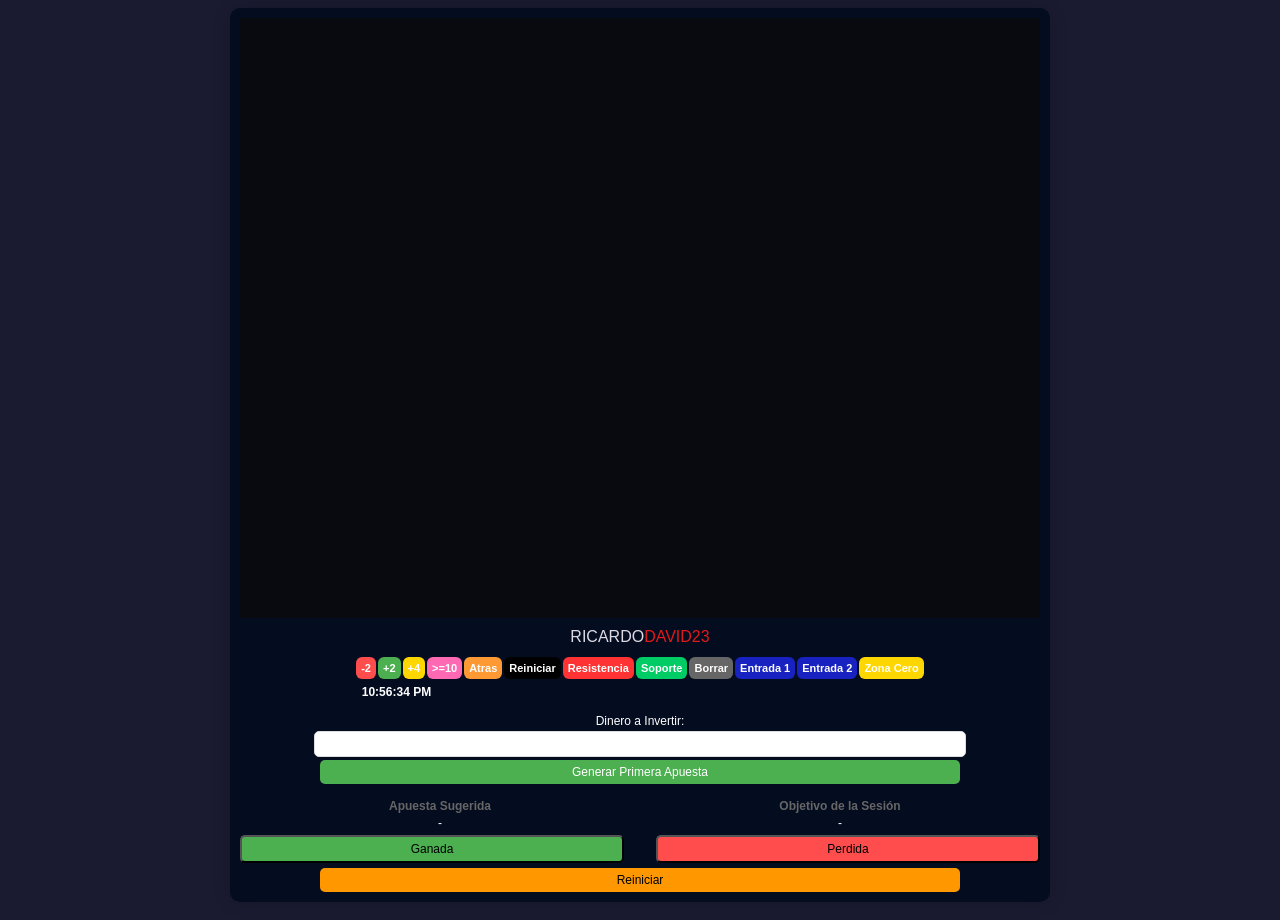
==== masaniello_conectado.html @ 8a187816 "Add files via upload" ====
<!DOCTYPE html>
<html lang="es">
<head>
  <meta charset="UTF-8" />
  <meta name="viewport" content="width=device-width, initial-scale=1.0"/>
  <title>Analizador de tendencias SAMY23</title>
  <link rel="stylesheet" href="styles.css" />
  <script src="script.js" defer></script>
</head>
<body>
  <div class="container">
    <div class="app">
      <div id="chart-container">
      <canvas id="chart" width="1200" height="800"></canvas>
        <div id="chart-name">RICARDO<span id="chart-name-highlight">DAVID23</span></div>
      </div>
      <div class="controls">
        <div class="buttons">
          <button id="btn1" class="subtract">-2</button>
          <button id="btn2" class="add">+2</button>
          <button id="btn10" class="add-dorado">+4</button>
          <button id="btn9" class="add-rosa">>=10</button>
          <button id="btn3" class="delete">Atras</button>
          <button id="btn4" class="reset-chart">Reiniciar</button>
          <button id="btn5" class="red-line">Resistencia</button>
          <button id="btn6" class="green-line">Soporte</button>
          <button id="btn7" class="clear-lines">Borrar</button>
          <button id="btn8" class="next-entry2">Entrada 1</button>
          <button id="btn11" class="next-entry2">Entrada 2</button>
          <button id="btn12" class="yellow-line">Zona Cero</button>
        </div>
        <div class="entry-times">
          <div id="time" class="time">11:22:56</div>
          <div id="proxima-entrada1" class="time"></div>
          <div id="proxima-entrada2" class="time"></div>
        </div>
        <div class="input-group">
          <label for="capital">Dinero a Invertir:</label>
          <input type="number" id="capital" min="0" step="0.01" />
          <button id="generate-bet">Generar Primera Apuesta</button>
        </div>
        <div class="info-group">
          <div class="bet-info">
            <h2>Apuesta Sugerida</h2>
            <p id="bet-amount">-</p>
          </div>
          <div class="goal-info">
            <h2>Objetivo de la Sesión</h2>
            <p id="session-goal">-</p>
          </div>
        </div>
        <div class="bet-buttons">
          <button id="win-bet" class="win">Ganada</button>
          <button id="lose-bet" class="lose">Perdida</button>
        </div>
        <button id="reset" class="reset">Reiniciar</button>
      </div>
    </div>
  </div>
</body>
</html>
---- styles.css ----
/* Estilos generales */
body {
    font-family: 'Segoe UI', Tahoma, Geneva, Verdana, sans-serif;
    margin: 0;/* Elimina márgenes por defecto */
    padding: 0;/* Elimina márgenes y rellenos por defecto */
    background-color: #1a1a30; /* Fondo azul oscuro */
    color: #fff; /* Texto en color blanco */
}

.container {
    display: flex;/* Contenedor principal */
    flex-direction: column;/* Dirección de la columna para apilar elementos */
    align-items: center;/* Alineación centrada de los elementos */
    justify-content: center;/* Justificación centrada de los elementos */
    height: 100vh;/* Altura completa de la ventana */
    padding: 10px;/* Espacio interno del contenedor */
}

.app {
    background: #040c1f; /* Fondo azul más oscuro para el contenido */
    padding: 10px;/* Espacio interno del contenido */
    border-radius: 10px;/* Bordes redondeados */
    box-shadow: 0 0 20px rgba(0, 0, 0, 0.1);/* Sombra para dar profundidad */
    width: 100%;/* Ancho completo del contenedor */
    max-width: 800px;/* Ancho máximo del contenedor */
    margin-bottom: 10px;/* Margen inferior para separar del siguiente elemento */
}

#chart-container {
    width: 100%;/* Contenedor del gráfico */
    margin-bottom: 10px;/* Margen inferior para separar del siguiente elemento */
}

#chart {
    width: 100%;/* Ancho completo del gráfico */
    height: auto;/* Altura automática del gráfico */
    border: none;/* Sin borde */
    background-color: #080a0f; /* Fondo azul oscuro para el gráfico */
}

#chart-name {
    color: #dddae4; /* Texto en color blanco */
    text-align: center;
    margin-top: 6px;/* Margen superior para separar del gráfico */
}

#chart-name-highlight {
    color: #e01919; /* Resaltado en color amarillo */
}

.controls {
    display: flex;/* Controles para los botones */
    flex-direction: column;/* Dirección de la columna para apilar botones */
    align-items: center;/* Alineación centrada de los botones */
}

.time {
    font-size: 12px;/* Tamaño de fuente del texto */
    font-weight: bold;/* Negrita para el texto */
    margin-bottom: 5px;/* Margen inferior para separar de los siguientes elementos */
    color: #fff; /* Texto en color blanco */
}

.buttons {
    display: flex;/* Contenedor de botones */
    flex-wrap: wrap;/* Permite que los botones se ajusten en varias líneas */
    justify-content: center;/* Justificación centrada de los botones */
    margin-bottom: 5px;/* Margen inferior para separar de los siguientes elementos */
}

.buttons button {/* Estilos para los botones */
    margin: 1px;/* Margen entre los botones */
    padding: 5px;/* Espacio interno del botón */
    font-size: 11px;/* Tamaño de fuente del texto */
    font-weight: bold;/* Negrita para el texto del botón */
    border: none;
    border-radius: 6px;/* Bordes redondeados */
    cursor: pointer;
    transition: background-color 0.3s ease;
    color: #fff; /* Texto en color blanco */
}

.buttons button.subtract {
    background-color: #ff4d4d; /* Rojo */
}

.buttons button.add {
    background-color: #4CAF50; /* Verde */
}

.buttons button.delete {
    background-color: #ff9933; /* Naranja */
}

.buttons button.reset-chart {
    background-color: #000; /* Negro */
    color: #fff; /* Texto en color blanco */
}

.buttons button.red-line {
    background-color: #ff3333; /* Rojo */
}

.buttons button.green-line {
    background-color: #00cc66; /* Verde */
}

.buttons button.clear-lines {
    background-color: #666; /* Gris */
}

.buttons button.next-entry2 {
    background-color: #1722c0; /* Azul */
}

.buttons button.yellow-line {
    background-color: #ffd700; /* Amarillo dorado */
    color: #fff; /* Texto en color blanco */
}

.buttons button.yellow-line:hover {
    background-color: #e6c200; /* Amarillo dorado más oscuro al pasar el mouse */
}

.buttons button.add-rosa {
    background-color: #ff69b4; /* Rosa */
}

.buttons button.add-dorado {
    background-color: #ffd700; /* Dorado */
}

.input-group {
    display: flex;
    flex-direction: column;
    align-items: center;
    justify-content: center;
    margin-bottom: 5px;
    width: 100%;
}

.input-group label {/* Etiqueta para el input */
    margin-bottom: 3px;/* Espacio entre la etiqueta y el input */
    font-size: 12px;/* Tamaño de fuente del texto */
}

.input-group input {/* Estilos para el input */
    padding: 5px;
    border: 1px solid #ddd;
    border-radius: 5px;
    width: 80%;
    text-align: center;
    font-size: 12px;
    background-color: #fff; /* Fondo blanco para el input */
    color: #000; /* Texto en color negro */
    margin-bottom: 3px;
}

.input-group button {
    padding: 5px;
    border: none;
    border-radius: 5px;
    cursor: pointer;
    font-size: 12px;
    background-color: #4caf50; /* Verde */
    color: #fff; /* Texto en color blanco */
    transition: background-color 0.3s ease;
    width: 80%;
}

.input-group button:hover {
    background-color: #45a049; /* Verde más oscuro al pasar el mouse */
}

.info-group {
    display: flex;
    flex-direction: row;
    align-items: center;
    justify-content: space-around;
    width: 100%;
    margin-bottom: 5px;
}

.bet-info,
.goal-info {
    width: 48%;
    text-align: center;
}

.bet-info h2,
.goal-info h2 {
    color: #666; /* Texto gris oscuro */
    margin-bottom: 3px;
    font-size: 12px;
}

.bet-info p,
.goal-info p {
    font-size: 12px;
    margin: 0;
}

.bet-buttons {
    display: flex;
    justify-content: space-between;
    width: 100%;
    margin-bottom: 5px;
}

.bet-buttons .win,
.bet-buttons .lose {
    padding: 5px;
    font-size: 12px;
    border-radius: 5px;
    cursor: pointer;
    transition: background-color 0.3s ease;
    width: 48%;
}

.win {
    background-color: #4caf50; /* Verde */
}

.win:hover {
    background-color: #358138; /* Verde más oscuro al pasar el mouse */
}

.lose {
    background-color: #ff4d4d; /* Rojo */
}

.lose:hover {
    background-color: #e60000; /* Rojo más oscuro al pasar el mouse */
}

.reset {
    background-color: #ff9800; /* Naranja */
    padding: 5px;
    border: none;
    border-radius: 5px;
    cursor: pointer;
    font-size: 12px;
    transition: background-color 0.3s ease;
    width: 80%;
}

.reset:hover {
    background-color: #e68a00; /* Naranja más oscuro al pasar el mouse */
}

.entry-times {
    display: flex;
    justify-content: space-around;
    width: 100%;
    margin-bottom: 10px;
}

.entry-time {
    font-size: 12px;
    color: #fff; /* Texto en color blanco */
}

@media screen and (max-width: 640px) {/* Estilos para dispositivos móviles */
    .container {
        padding: 5px;/* Espacio interno reducido */
    }

    .buttons {
        flex-direction: column;
        align-items: center;
    }

    .buttons button {
        width: 100%;
        margin: 2px 0;
    }

    .input-group input,
    .input-group button {
        width: 100%;
        margin-bottom: 5px;
    }

    .info-group {
        flex-direction: column;
        align-items: center;
    }

    .info-group div {
        width: 100%;
        margin-bottom: 5px;
    }

    .bet-buttons {
        flex-direction: column;
    }

    .bet-buttons .win,
    .bet-buttons .lose {
        width: 100%;
        margin-bottom: 5px;
    }
}
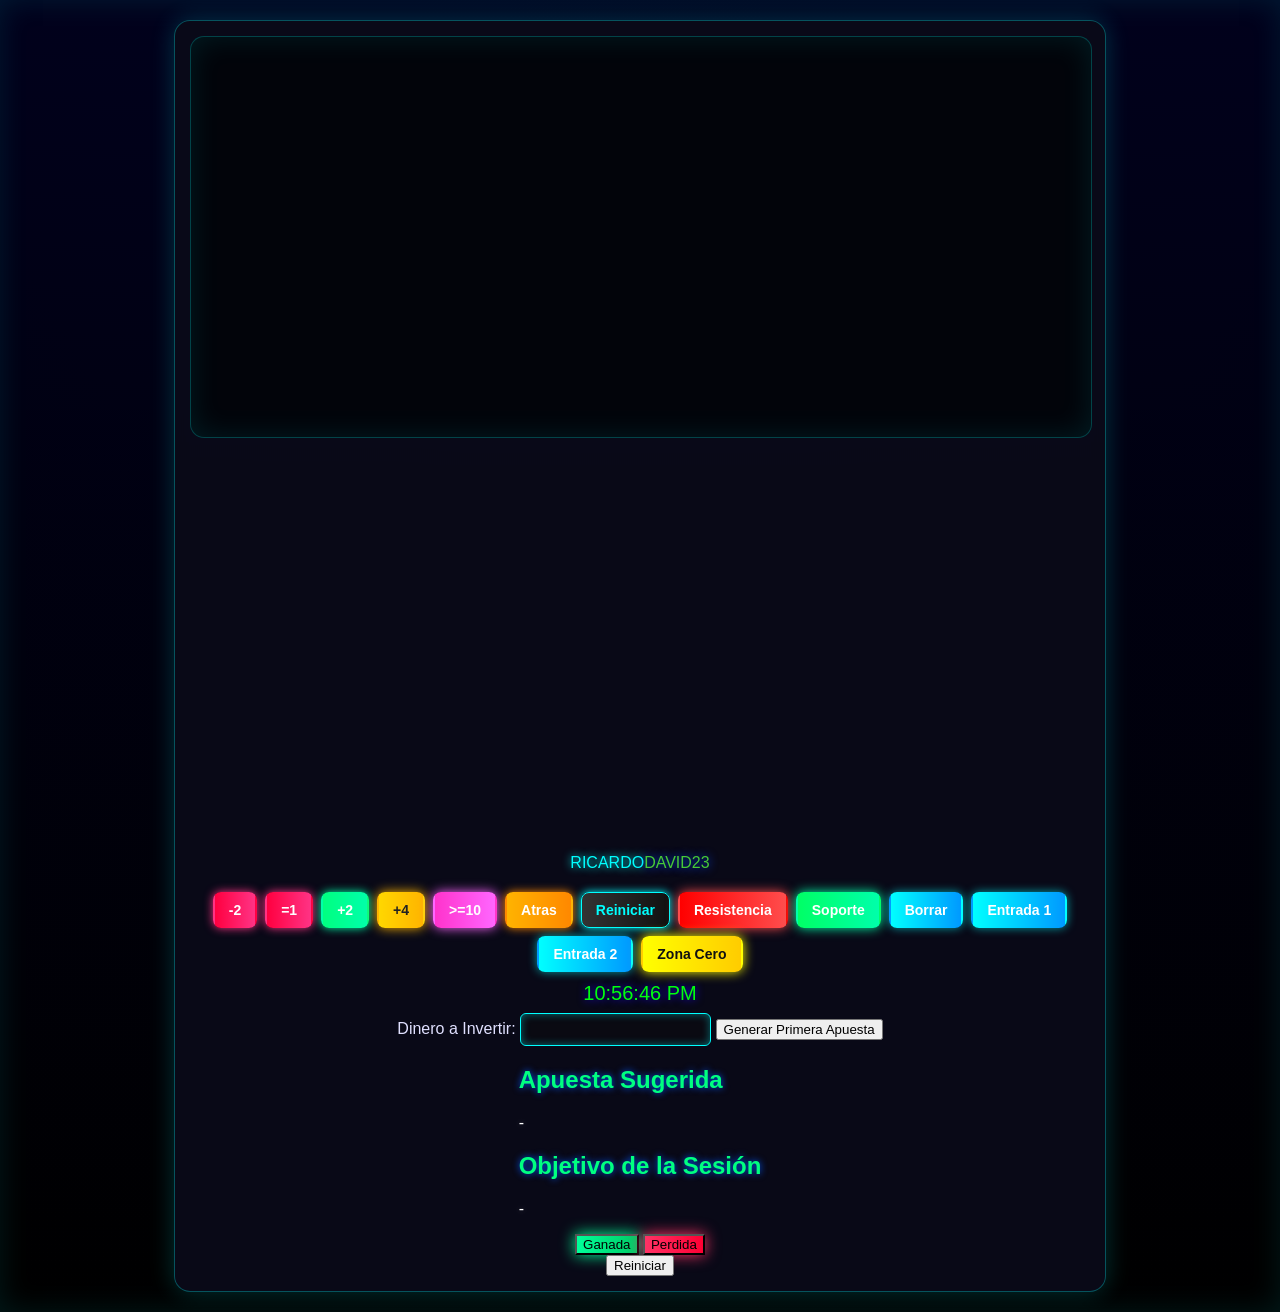
==== commit 855ebda5: "Add files via upload" ====
--- a/masaniello_conectado.html
+++ b/masaniello_conectado.html
@@ -1,4 +1,3 @@
-
 <!DOCTYPE html>
 <html lang="es">
 <head>
@@ -12,12 +11,14 @@
   <div class="container">
     <div class="app">
       <div id="chart-container">
-      <canvas id="chart" width="1200" height="800"></canvas>
+        <canvas id="chart" width="1200" height="400"></canvas>
+        <canvas id="candlestick-chart" width="1200" height="400"></canvas>
         <div id="chart-name">RICARDO<span id="chart-name-highlight">DAVID23</span></div>
       </div>
       <div class="controls">
         <div class="buttons">
           <button id="btn1" class="subtract">-2</button>
+          <button id="btn13" class="subtract">=1</button>
           <button id="btn2" class="add">+2</button>
           <button id="btn10" class="add-dorado">+4</button>
           <button id="btn9" class="add-rosa">>=10</button>
@@ -29,6 +30,8 @@
           <button id="btn8" class="next-entry2">Entrada 1</button>
           <button id="btn11" class="next-entry2">Entrada 2</button>
           <button id="btn12" class="yellow-line">Zona Cero</button>
+         
+
         </div>
         <div class="entry-times">
           <div id="time" class="time">11:22:56</div>
--- a/styles.css
+++ b/styles.css
@@ -1,303 +1,205 @@
-/* Estilos generales */
-body {
-    font-family: 'Segoe UI', Tahoma, Geneva, Verdana, sans-serif;
-    margin: 0;/* Elimina márgenes por defecto */
-    padding: 0;/* Elimina márgenes y rellenos por defecto */
-    background-color: #1a1a30; /* Fondo azul oscuro */
-    color: #fff; /* Texto en color blanco */
-}
-
-.container {
-    display: flex;/* Contenedor principal */
-    flex-direction: column;/* Dirección de la columna para apilar elementos */
-    align-items: center;/* Alineación centrada de los elementos */
-    justify-content: center;/* Justificación centrada de los elementos */
-    height: 100vh;/* Altura completa de la ventana */
-    padding: 10px;/* Espacio interno del contenedor */
-}
-
-.app {
-    background: #040c1f; /* Fondo azul más oscuro para el contenido */
-    padding: 10px;/* Espacio interno del contenido */
-    border-radius: 10px;/* Bordes redondeados */
-    box-shadow: 0 0 20px rgba(0, 0, 0, 0.1);/* Sombra para dar profundidad */
-    width: 100%;/* Ancho completo del contenedor */
-    max-width: 800px;/* Ancho máximo del contenedor */
-    margin-bottom: 10px;/* Margen inferior para separar del siguiente elemento */
-}
-
-#chart-container {
-    width: 100%;/* Contenedor del gráfico */
-    margin-bottom: 10px;/* Margen inferior para separar del siguiente elemento */
-}
-
-#chart {
-    width: 100%;/* Ancho completo del gráfico */
-    height: auto;/* Altura automática del gráfico */
-    border: none;/* Sin borde */
-    background-color: #080a0f; /* Fondo azul oscuro para el gráfico */
-}
-
-#chart-name {
-    color: #dddae4; /* Texto en color blanco */
-    text-align: center;
-    margin-top: 6px;/* Margen superior para separar del gráfico */
-}
-
-#chart-name-highlight {
-    color: #e01919; /* Resaltado en color amarillo */
-}
-
-.controls {
-    display: flex;/* Controles para los botones */
-    flex-direction: column;/* Dirección de la columna para apilar botones */
-    align-items: center;/* Alineación centrada de los botones */
-}
-
-.time {
-    font-size: 12px;/* Tamaño de fuente del texto */
-    font-weight: bold;/* Negrita para el texto */
-    margin-bottom: 5px;/* Margen inferior para separar de los siguientes elementos */
-    color: #fff; /* Texto en color blanco */
-}
-
-.buttons {
-    display: flex;/* Contenedor de botones */
-    flex-wrap: wrap;/* Permite que los botones se ajusten en varias líneas */
-    justify-content: center;/* Justificación centrada de los botones */
-    margin-bottom: 5px;/* Margen inferior para separar de los siguientes elementos */
-}
-
-.buttons button {/* Estilos para los botones */
-    margin: 1px;/* Margen entre los botones */
-    padding: 5px;/* Espacio interno del botón */
-    font-size: 11px;/* Tamaño de fuente del texto */
-    font-weight: bold;/* Negrita para el texto del botón */
-    border: none;
-    border-radius: 6px;/* Bordes redondeados */
-    cursor: pointer;
-    transition: background-color 0.3s ease;
-    color: #fff; /* Texto en color blanco */
-}
-
-.buttons button.subtract {
-    background-color: #ff4d4d; /* Rojo */
-}
-
-.buttons button.add {
-    background-color: #4CAF50; /* Verde */
-}
-
-.buttons button.delete {
-    background-color: #ff9933; /* Naranja */
-}
-
-.buttons button.reset-chart {
-    background-color: #000; /* Negro */
-    color: #fff; /* Texto en color blanco */
-}
-
-.buttons button.red-line {
-    background-color: #ff3333; /* Rojo */
-}
-
-.buttons button.green-line {
-    background-color: #00cc66; /* Verde */
-}
-
-.buttons button.clear-lines {
-    background-color: #666; /* Gris */
-}
-
-.buttons button.next-entry2 {
-    background-color: #1722c0; /* Azul */
-}
-
-.buttons button.yellow-line {
-    background-color: #ffd700; /* Amarillo dorado */
-    color: #fff; /* Texto en color blanco */
-}
-
-.buttons button.yellow-line:hover {
-    background-color: #e6c200; /* Amarillo dorado más oscuro al pasar el mouse */
-}
-
-.buttons button.add-rosa {
-    background-color: #ff69b4; /* Rosa */
-}
-
-.buttons button.add-dorado {
-    background-color: #ffd700; /* Dorado */
-}
-
-.input-group {
-    display: flex;
-    flex-direction: column;
-    align-items: center;
-    justify-content: center;
-    margin-bottom: 5px;
-    width: 100%;
-}
-
-.input-group label {/* Etiqueta para el input */
-    margin-bottom: 3px;/* Espacio entre la etiqueta y el input */
-    font-size: 12px;/* Tamaño de fuente del texto */
-}
-
-.input-group input {/* Estilos para el input */
-    padding: 5px;
-    border: 1px solid #ddd;
-    border-radius: 5px;
-    width: 80%;
-    text-align: center;
-    font-size: 12px;
-    background-color: #fff; /* Fondo blanco para el input */
-    color: #000; /* Texto en color negro */
-    margin-bottom: 3px;
-}
-
-.input-group button {
-    padding: 5px;
-    border: none;
-    border-radius: 5px;
-    cursor: pointer;
-    font-size: 12px;
-    background-color: #4caf50; /* Verde */
-    color: #fff; /* Texto en color blanco */
-    transition: background-color 0.3s ease;
-    width: 80%;
-}
-
-.input-group button:hover {
-    background-color: #45a049; /* Verde más oscuro al pasar el mouse */
-}
-
-.info-group {
-    display: flex;
-    flex-direction: row;
-    align-items: center;
-    justify-content: space-around;
-    width: 100%;
-    margin-bottom: 5px;
-}
-
-.bet-info,
-.goal-info {
-    width: 48%;
-    text-align: center;
-}
-
-.bet-info h2,
-.goal-info h2 {
-    color: #666; /* Texto gris oscuro */
-    margin-bottom: 3px;
-    font-size: 12px;
-}
-
-.bet-info p,
-.goal-info p {
-    font-size: 12px;
-    margin: 0;
-}
-
-.bet-buttons {
-    display: flex;
-    justify-content: space-between;
-    width: 100%;
-    margin-bottom: 5px;
-}
-
-.bet-buttons .win,
-.bet-buttons .lose {
-    padding: 5px;
-    font-size: 12px;
-    border-radius: 5px;
-    cursor: pointer;
-    transition: background-color 0.3s ease;
-    width: 48%;
-}
-
-.win {
-    background-color: #4caf50; /* Verde */
-}
-
-.win:hover {
-    background-color: #358138; /* Verde más oscuro al pasar el mouse */
-}
-
-.lose {
-    background-color: #ff4d4d; /* Rojo */
-}
-
-.lose:hover {
-    background-color: #e60000; /* Rojo más oscuro al pasar el mouse */
-}
-
-.reset {
-    background-color: #ff9800; /* Naranja */
-    padding: 5px;
-    border: none;
-    border-radius: 5px;
-    cursor: pointer;
-    font-size: 12px;
-    transition: background-color 0.3s ease;
-    width: 80%;
-}
-
-.reset:hover {
-    background-color: #e68a00; /* Naranja más oscuro al pasar el mouse */
-}
-
-.entry-times {
-    display: flex;
-    justify-content: space-around;
-    width: 100%;
-    margin-bottom: 10px;
-}
-
-.entry-time {
-    font-size: 12px;
-    color: #fff; /* Texto en color blanco */
-}
-
-@media screen and (max-width: 640px) {/* Estilos para dispositivos móviles */
-    .container {
-        padding: 5px;/* Espacio interno reducido */
-    }
-
-    .buttons {
-        flex-direction: column;
-        align-items: center;
-    }
-
-    .buttons button {
-        width: 100%;
-        margin: 2px 0;
-    }
-
-    .input-group input,
-    .input-group button {
-        width: 100%;
-        margin-bottom: 5px;
-    }
-
-    .info-group {
-        flex-direction: column;
-        align-items: center;
-    }
-
-    .info-group div {
-        width: 100%;
-        margin-bottom: 5px;
-    }
-
-    .bet-buttons {
-        flex-direction: column;
-    }
-
-    .bet-buttons .win,
-    .bet-buttons .lose {
-        width: 100%;
-        margin-bottom: 5px;
-    }
-}
+/* === 🎨 Estilo Neon Futurista === */
+
+body {
+  font-family: 'Orbitron', 'Segoe UI', Tahoma, Geneva, Verdana, sans-serif;
+  margin: 0;
+  padding: 0;
+  background: radial-gradient(circle at top, #0b0c10, #000);
+  color: #e0e0ff;
+  overflow-x: hidden;
+}
+
+/* Contenedor principal */
+.container {
+  display: flex;
+  flex-direction: column;
+  align-items: center;
+  justify-content: center;
+  min-height: 100vh;
+  padding: 20px;
+  background: linear-gradient(180deg, rgba(0,0,30,0.9) 0%, rgba(0,0,0,0.95) 100%);
+  box-shadow: inset 0 0 30px rgba(0, 255, 255, 0.1);
+}
+
+/* Panel principal */
+.app {
+  background: rgba(10, 10, 25, 0.95);
+  padding: 15px;
+  border-radius: 16px;
+  box-shadow: 0 0 25px rgba(0, 255, 255, 0.2);
+  border: 1px solid rgba(0, 255, 255, 0.3);
+  width: 95%;
+  max-width: 900px;
+  backdrop-filter: blur(6px);
+}
+
+/* Gráfico */
+#chart-container {
+  width: 100%;
+  margin-bottom: 20px;
+}
+
+#chart {
+  width: 100%;
+  height: 400px;
+  border-radius: 14px;
+  background: #02040a;
+  box-shadow: inset 0 0 30px rgba(0, 255, 255, 0.1);
+  border: 1px solid rgba(0, 255, 255, 0.25);
+}
+
+#chart-name {
+  color: #00ffff;
+  text-align: center;
+  margin-top: 8px;
+  text-shadow: 0 0 8px cyan;
+}
+
+#chart-name-highlight {
+  color: #47ca36;
+  text-shadow: 0 0 10px #0044ff;
+}
+
+/* Controles */
+.controls {
+  display: flex;
+  flex-direction: column;
+  align-items: center;
+  margin-top: 10px;
+}
+
+.time {
+  font-size: 20px;
+  color: #00ff0d;
+  text-shadow: 0 0 8px #1900ff;
+  margin-bottom: 8px;
+}
+
+/* === Botones Neon === */
+.buttons {
+  display: flex;
+  flex-wrap: wrap;
+  justify-content: center;
+  gap: 8px;
+  margin-bottom: 10px;
+}
+
+.buttons button {
+  padding: 8px 14px;
+  font-size: 14px;
+  font-weight: bold;
+  color: #fff;
+  border: 2px solid transparent;
+  border-radius: 8px;
+  cursor: pointer;
+  background: linear-gradient(90deg, #0ff, #09f);
+  box-shadow: 0 0 10px rgba(0, 255, 255, 0.6);
+  transition: all 0.2s ease-in-out;
+}
+
+/* Hover efecto neón brillante */
+.buttons button:hover {
+  box-shadow: 0 0 25px #00ffff, 0 0 60px rgba(0,255,255,0.6);
+  transform: scale(1.05);
+}
+
+/* Colores específicos */
+.buttons button.add {
+  background: linear-gradient(90deg, #00ff80, #00ffaa);
+  box-shadow: 0 0 10px #00ffaa;
+}
+
+.buttons button.subtract {
+  background: linear-gradient(90deg, #ff0040, #ff3385);
+  box-shadow: 0 0 10px #ff3385;
+}
+
+.buttons button.delete {
+  background: linear-gradient(90deg, #ffb300, #ff8800);
+  box-shadow: 0 0 10px #ff8800;
+}
+
+.buttons button.reset-chart {
+  background: linear-gradient(90deg, #333, #111);
+  color: #00ffff;
+  border: 1px solid #00ffff;
+  box-shadow: 0 0 8px #00ffff;
+}
+
+.buttons button.red-line {
+  background: linear-gradient(90deg, #ff0000, #ff4d4d);
+  box-shadow: 0 0 12px #ff4d4d;
+}
+
+.buttons button.green-line {
+  background: linear-gradient(90deg, #00ff66, #00ffaa);
+  box-shadow: 0 0 12px #00ffaa;
+}
+
+.buttons button.yellow-line {
+  background: linear-gradient(90deg, #ffff00, #ffcc00);
+  color: #111;
+  box-shadow: 0 0 12px #ffff00;
+}
+
+.buttons button.add-rosa {
+  background: linear-gradient(90deg, #ff33cc, #ff66ff);
+  box-shadow: 0 0 12px #ff66ff;
+}
+
+.buttons button.add-dorado {
+  background: linear-gradient(90deg, #ffd700, #ffb400);
+  color: #222;
+  box-shadow: 0 0 12px #ffb400;
+}
+
+/* === Inputs === */
+.input-group input {
+  padding: 8px;
+  border-radius: 6px;
+  border: 1px solid #00ffff;
+  background-color: #0a0a12;
+  color: #0ff;
+  font-weight: bold;
+  text-align: center;
+  box-shadow: inset 0 0 8px rgba(0,255,255,0.4);
+  outline: none;
+}
+
+.input-group input:focus {
+  box-shadow: 0 0 12px #00ffff, inset 0 0 8px rgba(0,255,255,0.5);
+}
+
+/* === Información === */
+.bet-info h2,
+.goal-info h2 {
+  color: #00ff80;
+  text-shadow: 0 0 7px #0059ff;
+}
+
+.bet-info p,
+.goal-info p {
+  color: #fff;
+  text-shadow: 0 0 6px rgba(255,255,255,0.3);
+}
+
+/* === Botones de apuesta === */
+.bet-buttons .win {
+  background: linear-gradient(90deg, #00ff99, #00cc66);
+  box-shadow: 0 0 15px #00ff99;
+}
+
+.bet-buttons .lose {
+  background: linear-gradient(90deg, #ff3366, #ff0033);
+  box-shadow: 0 0 15px #ff3366;
+}
+
+/* === Responsive === */
+@media (max-width: 600px) {
+  .buttons {
+    flex-direction: column;
+  }
+  .buttons button {
+    width: 100%;
+  }
+}
